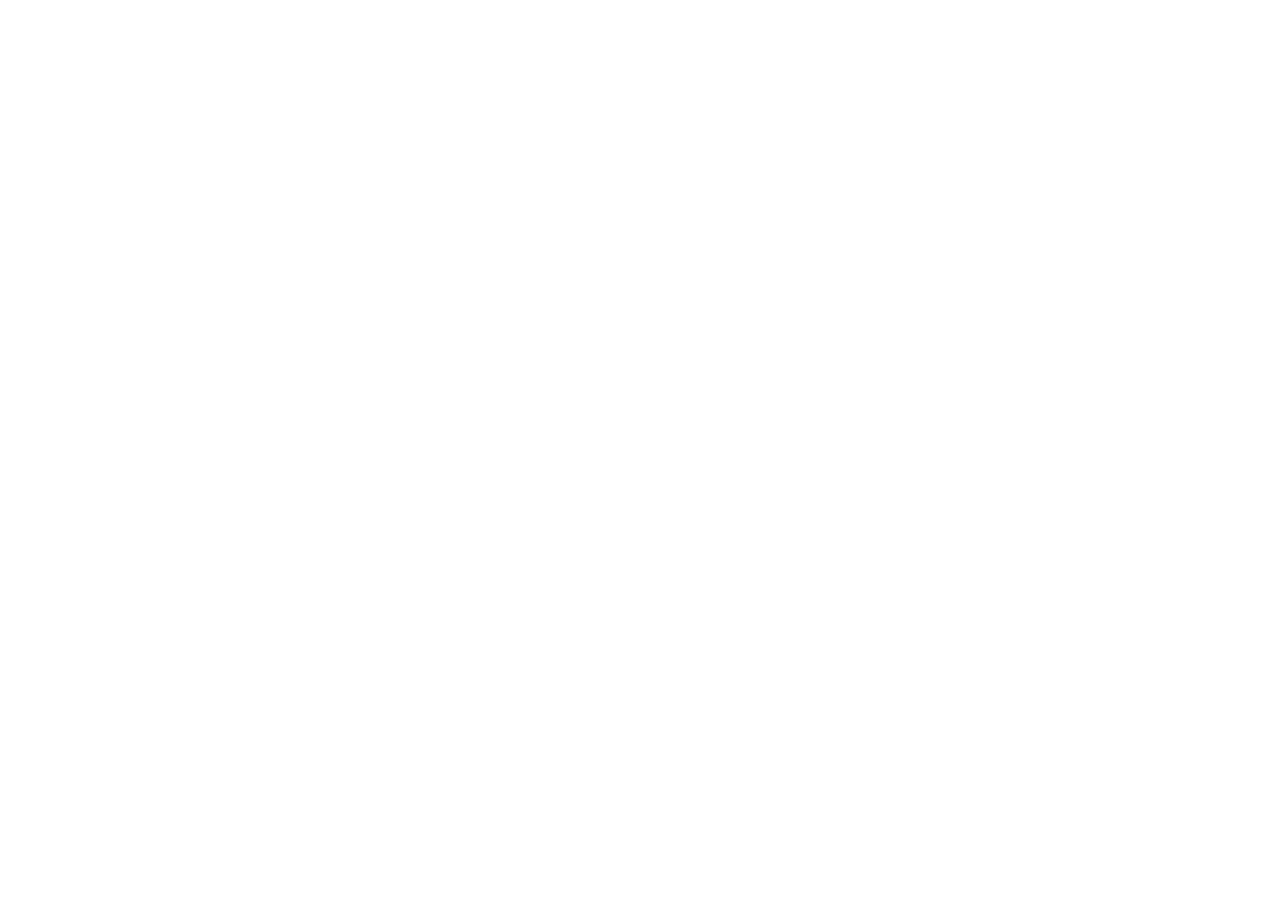
==== mmap/index.html @ f7e10700 "adds info window for me and parses JSON" ====
<!DOCTYPE html>
<html>
  <head>
    <title>Mmap</title>
    <link rel="stylesheet" href="styles.css" />
    <script type="text/javascript"
      src="https://maps.googleapis.com/maps/api/js?key=AIzaSyDWhEq5b6v6LzO6ISJO86ggchzUo3LHHp4">
    </script>
    <script type="text/javascript">

      var myLogin = 'MegGriffin';
      var myLat = 42.3583;
      var myLng = -71.06027;

      var map;

      var data;

      /*-----MAP STUFF-----*/

      function initialize() {
        var mapOptions = {
          center: { lat: myLat, lng: myLng },
          zoom: 10
        };
        map = new google.maps.Map(document.getElementById('map-canvas'),
            mapOptions);

        /*navigator.geolocation.getCurrentPosition(function(position) {
          var pos = new google.maps.LatLng(position.coords.latitude,
                                           position.coords.longitude);
          map.setCenter(pos);
          myLat = pos.lat();
          myLng = pos.lng();
        });*/

        var meMark = new google.maps.Marker({
          position: { lat: myLat, lng: myLng },
          icon: 'images/me.jpg'
        });

        meMark.setMap(map);

        var infowindow = new google.maps.InfoWindow({
          content:"Login: " + myLogin + " Latitude: " + myLat + " Longitude: " + myLng
        });

        infowindow.open(map, meMark);

      }

      google.maps.event.addDomListener(window, 'load', initialize);

      /*-----XHR STUFF-----*/

      var xhr = new XMLHttpRequest();
      var url = "http://chickenofthesea.herokuapp.com/sendLocation";
      var params = "login=" + myLogin + "&lat=" + myLat + "&lng=" + myLng;
      xhr.open('POST', url, true);

      xhr.setRequestHeader("Content-type", "application/x-www-form-urlencoded");
      //xhr.setRequestHeader("Content-length", params.length);
      //xhr.setRequestHeader("Connection", "close");

      xhr.onload = function () {
        data = JSON.parse(xhr.responseText);
      };

      xhr.send(params);

      google.maps.event.addDomListener(window, 'load', initialize);
    </script>
  </head>
  <body>
      <div id="map-canvas"></div>
  </body>
</html>
---- mmap/styles.css ----
html { 
	height: 100%; 
	margin: 0; 
	padding: 0;
}

body { 
	height: 100%; 
	margin: 0; 
	padding: 0;
}

#map-canvas { 
	height: 100%; 
	margin: 0; 
	padding: 0;
}
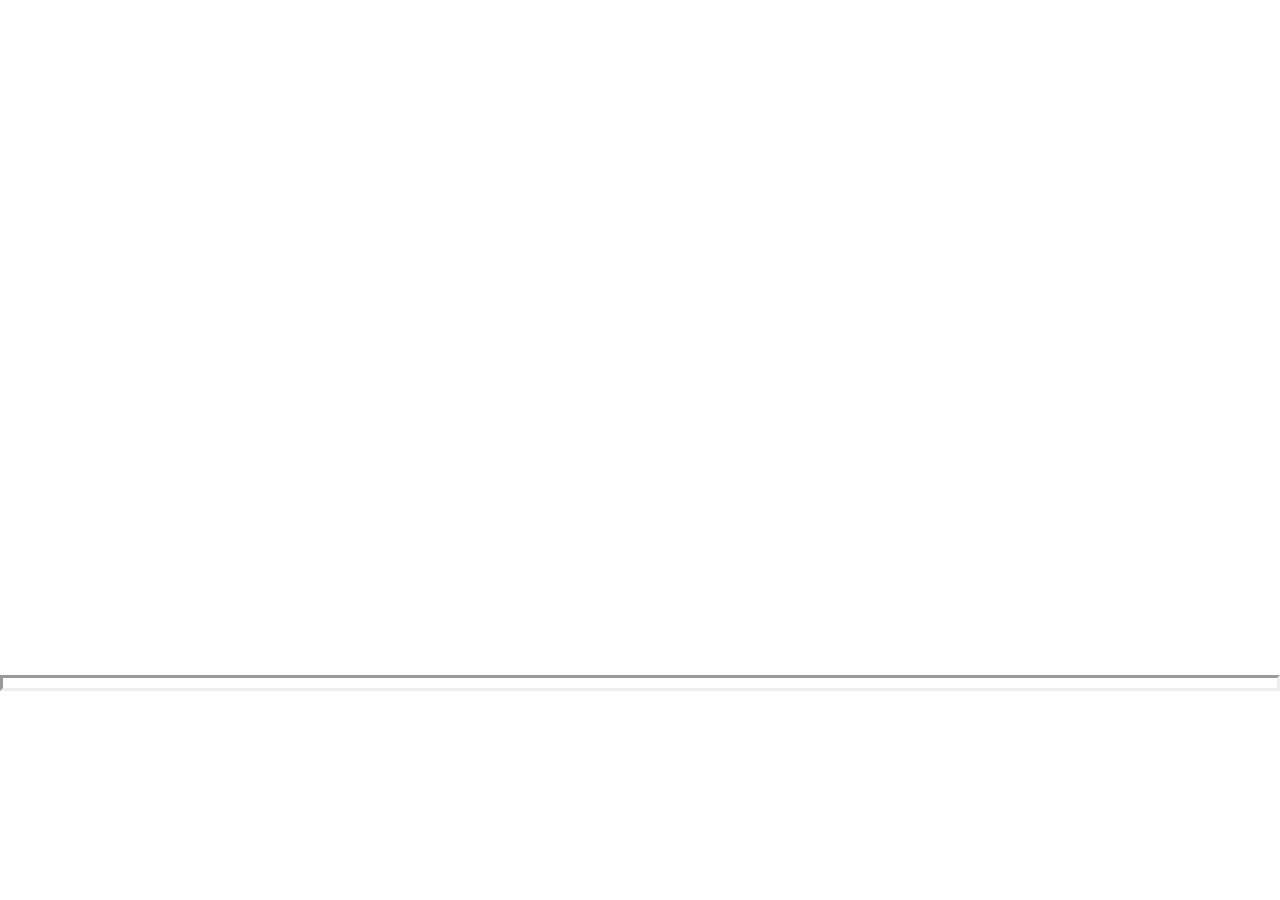
==== commit d48edb01: "changes style sheet for table" ====
--- a/mmap/index.html
+++ b/mmap/index.html
@@ -9,12 +9,15 @@
     <script type="text/javascript">
 
       var myLogin = 'MegGriffin';
-      var myLat = 42.3583;
+      var myLat = 42.3583;        /* in case geolocation fails */
       var myLng = -71.06027;
+      var meMark;
 
       var map;
 
       var data;
+
+      var distances = [];
 
       /*-----MAP STUFF-----*/
 
@@ -26,15 +29,15 @@
         map = new google.maps.Map(document.getElementById('map-canvas'),
             mapOptions);
 
-        /*navigator.geolocation.getCurrentPosition(function(position) {
+        navigator.geolocation.getCurrentPosition(function(position) {
           var pos = new google.maps.LatLng(position.coords.latitude,
                                            position.coords.longitude);
           map.setCenter(pos);
           myLat = pos.lat();
           myLng = pos.lng();
-        });*/
+        });
 
-        var meMark = new google.maps.Marker({
+        meMark = new google.maps.Marker({
           position: { lat: myLat, lng: myLng },
           icon: 'images/me.jpg'
         });
@@ -59,19 +62,116 @@
       xhr.open('POST', url, true);
 
       xhr.setRequestHeader("Content-type", "application/x-www-form-urlencoded");
-      //xhr.setRequestHeader("Content-length", params.length);
-      //xhr.setRequestHeader("Connection", "close");
 
       xhr.onload = function () {
-        data = JSON.parse(xhr.responseText);
+        var data = JSON.parse(xhr.responseText);
+        
+        /* characters */
+
+        for (i = 0; i < data['characters'].length; i++){
+          var chLat = data['characters'][i]['loc']['latitude'];
+          var chLng = data['characters'][i]['loc']['longitude'];
+          var chNote = data['characters'][i]['loc']['note'];
+          var chName = data['characters'][i]['name'];
+          var chIcon;
+
+          if (chName == 'carmen') chIcon = 'images/carmen.png';
+          if (chName == 'batman') chIcon = 'images/batman.png';
+          if (chName == 'hescott') chIcon = 'images/hescott.png';
+          if (chName == 'waldo') chIcon = 'images/waldo.png';
+          if (chName == 'snape') chIcon = 'images/snape.png';
+          if (chName == 'nr') chIcon = 'images/nr.png';
+
+          var chMark = new google.maps.Marker({
+            position: { lat: chLat, lng: chLng },
+            icon: chIcon
+          });
+
+          chMark.setMap(map);
+
+          var chWindow = new google.maps.InfoWindow({
+            content:"Name: " + chName + " Latitude: " + chLat + " Longitude: " + chLng + " Note: " + chNote
+          });
+
+          chWindow.open(map, chMark);
+
+          /* adds polylines */
+
+          var myLine = [meMark['position'], chMark['position']];
+          var linePath = new google.maps.Polyline({
+            path: myLine,
+            strokeColor: "#0000FF",
+            strokeOpacity: 0.8,
+            strokeWeight: 2
+          });
+
+          linePath.setMap(map);
+
+          /* finds distance between */
+
+          Number.prototype.toRad = function() {
+            return this * Math.PI / 180;
+          }
+
+          var lat2 = myLat; 
+          var lon2 = myLng; 
+          var lat1 = chLat; 
+          var lon1 = chLng; 
+
+          var R = 6371; // km 
+          //has a problem with the .toRad() method below.
+          var x1 = lat2-lat1;
+          var dLat = x1.toRad();  
+          var x2 = lon2-lon1;
+          var dLon = x2.toRad();  
+          var a = Math.sin(dLat/2) * Math.sin(dLat/2) + Math.cos(lat1.toRad()) * Math.cos(lat2.toRad()) * Math.sin(dLon/2) * Math.sin(dLon/2);  
+          var c = 2 * Math.atan2(Math.sqrt(a), Math.sqrt(1-a)); 
+          var d = R * c;
+          d *= 0.621371; //to miles
+
+          distances.push({ name: chName, distance: d });
+
+        }
+
+        /* students */
+
+        for (i = 0; i < data['students'].length; i++) {
+          var stLat = data['students'][i]['lat'];
+          var stLng = data['students'][i]['lng'];
+
+          var stMark = new google.maps.Marker({
+            position: { lat: stLat, lng: stLng },
+            icon: 'images/student.jpg'
+          });
+
+          stMark.setMap(map);
+
+          var stWindow = new google.maps.InfoWindow({
+            content:"Login: " + data['students'][i]['login'] + " Latitude: " + stLat + " Longitude: " + stLng + " Timestamp: " + data['students'][i]['created_at']
+          });
+
+          stWindow.open(map, stMark);
+        }
+
+        /* sets up distance table */
+
+        var distanceTable = document.getElementById("distance-table");
+
+        distances.sort();
+        distances.reverse();
+
+        for (i = 0; i < distances.length; i++) {
+          distanceTable.innerHTML += distances[i]['name'] + ': ' + distances[i]['distance'] + ' miles</br>';
+        }
+
       };
 
       xhr.send(params);
 
-      google.maps.event.addDomListener(window, 'load', initialize);
     </script>
   </head>
   <body>
       <div id="map-canvas"></div>
+      <div id="distance-table"></div>
   </body>
 </html>--- a/mmap/styles.css
+++ b/mmap/styles.css
@@ -11,7 +11,13 @@
 }
 
 #map-canvas { 
-	height: 100%; 
+	height: 75%; 
 	margin: 0; 
 	padding: 0;
+}
+
+#distance-table {
+	border-style: inset;
+	padding: 5px;
+	text-align: center;
 }